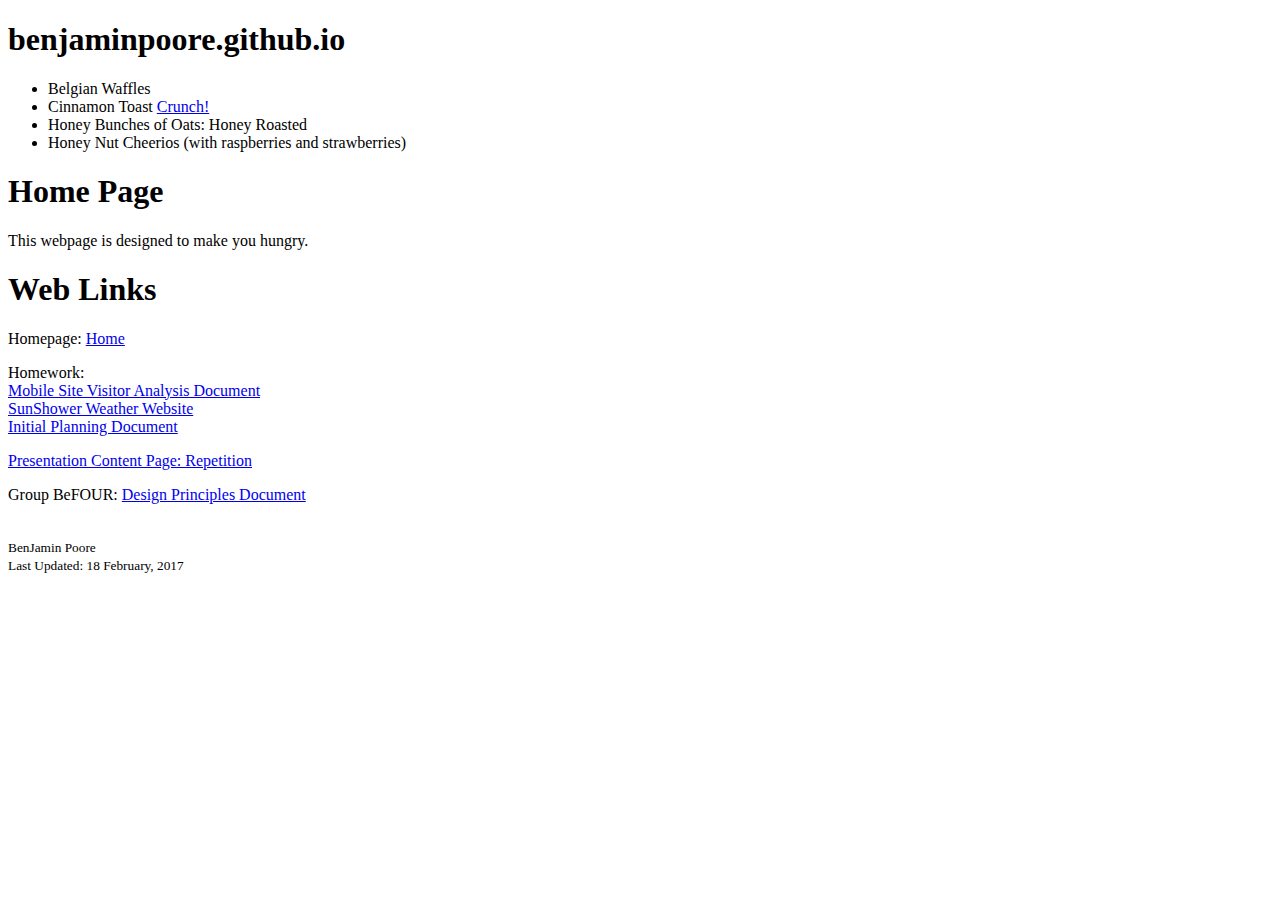
==== index.html @ 0800a5bd "Sarah_Saturday" ====
<!DOCTYPE html>
<html lang="en">

<head>
    <meta charset="UTF-8">
    <title>Home Page | benjaminpoore.github.io</title>
    <meta http-equiv="X-UA-Compatible" content="ie=edge">
    <meta name="viewport" content="width=device-width">
</head>

<body>
    <header>
        <h1>benjaminpoore.github.io</h1></header>
    <nav>
        <ul>
            <li>Belgian Waffles</li>
            <li>Cinnamon Toast <a href="homework/cinnamon_cereal.jpg" target="_blank">Crunch!</a></li>
            <li>Honey Bunches of Oats: Honey Roasted</li>
            <li>Honey Nut Cheerios (with raspberries and strawberries)</li>
        </ul>

    </nav>
    <main>
        <h1>Home Page</h1>
            <p>This webpage is designed to make you hungry.
            </p>
        <h1>Web Links</h1>

        <p>Homepage: <a href="index.html" title="URL" target="_blank">Home</a></p>
        <p>Homework: <br>
            <a href="homework/design.html" title="See my Mobile Site Visitor Analysis homework file" target="_blank">Mobile Site Visitor Analysis Document</a>
            <br>
            <a href="homework/sunshower.html" title="sunshower" target="_blank">SunShower Weather Website</a> <br>
        <a href="/homework/initial_planning_document.html" title="URL" target="_blank">Initial Planning Document</a></p>
        <p>
        <a href="homework/repetition_presentation.html" title="URL" target="_blank">Presentation Content Page: Repetition</a></p>

        <p>Group BeFOUR: <a href="https://cmilstead.github.io/design-principles-assessment/index.html" title="URL Link:" target="_blank">Design Principles Document</a></p>

<br>
    </main>
    <footer>
        <small>
            BenJamin Poore
        </small>
        <br>
    <small>Last Updated: 18 February, 2017</small>
    </footer>
        </body>


</html>
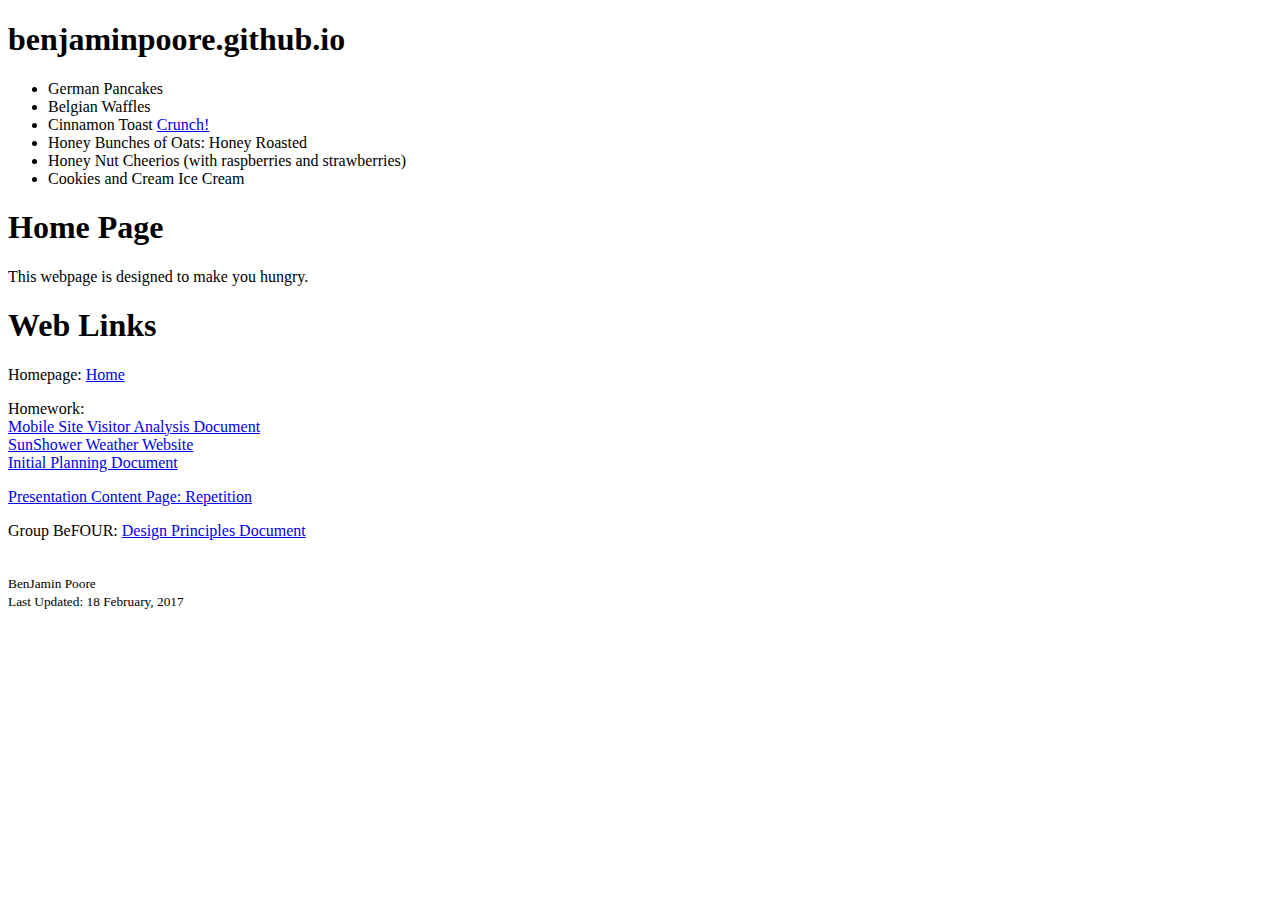
==== commit 6b91ca9d: "Bingly" ====
--- a/index.html
+++ b/index.html
@@ -13,10 +13,12 @@
         <h1>benjaminpoore.github.io</h1></header>
     <nav>
         <ul>
+            <li>German Pancakes</li>
             <li>Belgian Waffles</li>
             <li>Cinnamon Toast <a href="homework/cinnamon_cereal.jpg" target="_blank">Crunch!</a></li>
             <li>Honey Bunches of Oats: Honey Roasted</li>
             <li>Honey Nut Cheerios (with raspberries and strawberries)</li>
+            <li>Cookies and Cream Ice Cream</li>
         </ul>
 
     </nav>
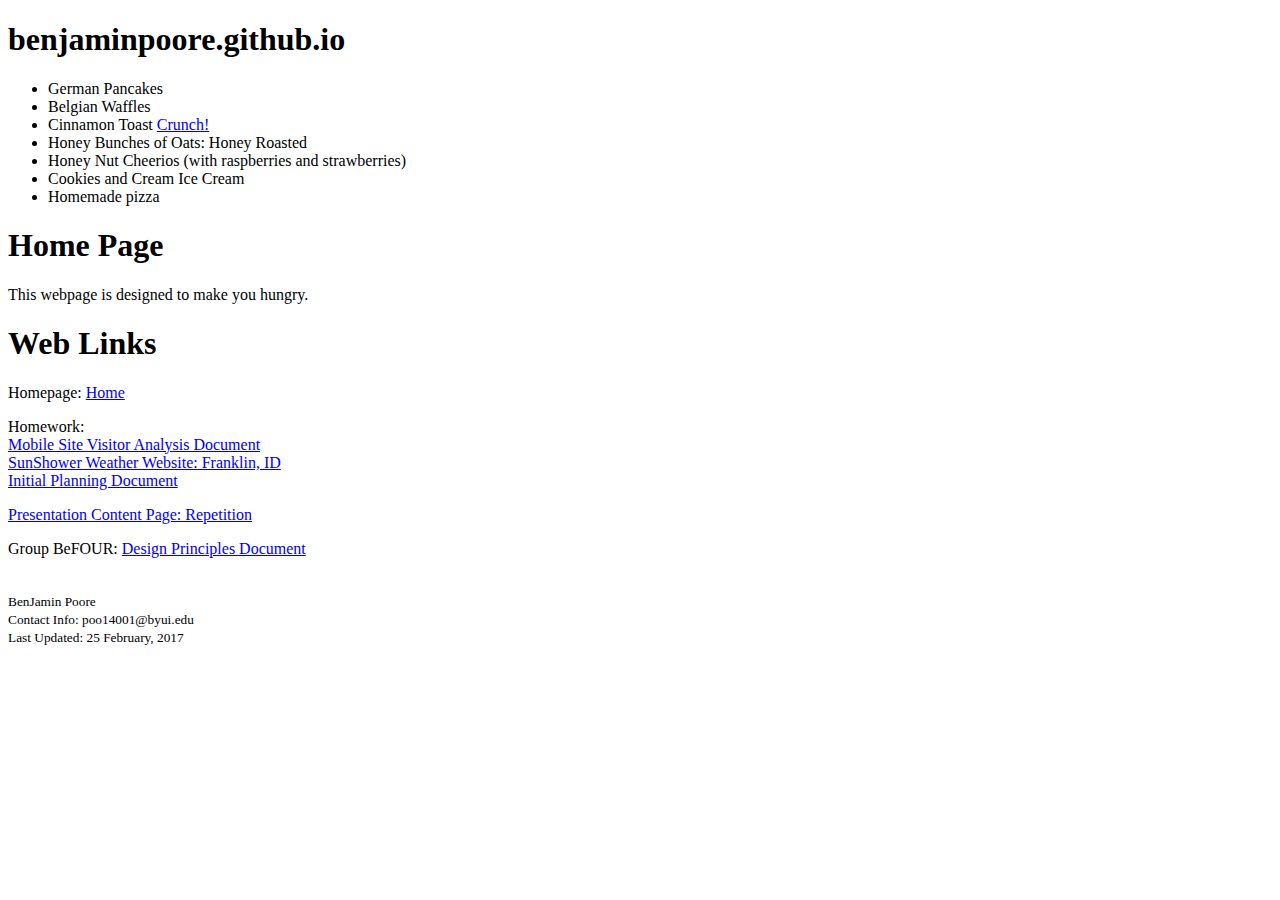
==== commit 8a579c45: "bingley_sat_#2" ====
--- a/index.html
+++ b/index.html
@@ -19,6 +19,7 @@
             <li>Honey Bunches of Oats: Honey Roasted</li>
             <li>Honey Nut Cheerios (with raspberries and strawberries)</li>
             <li>Cookies and Cream Ice Cream</li>
+            <li>Homemade pizza</li>
         </ul>
 
     </nav>
@@ -32,7 +33,7 @@
         <p>Homework: <br>
             <a href="homework/design.html" title="See my Mobile Site Visitor Analysis homework file" target="_blank">Mobile Site Visitor Analysis Document</a>
             <br>
-            <a href="homework/sunshower.html" title="sunshower" target="_blank">SunShower Weather Website</a> <br>
+            <a href="homework/sunshower.html" title="sunshower" target="_blank">SunShower Weather Website: Franklin, ID</a> <br>
         <a href="/homework/initial_planning_document.html" title="URL" target="_blank">Initial Planning Document</a></p>
         <p>
         <a href="homework/repetition_presentation.html" title="URL" target="_blank">Presentation Content Page: Repetition</a></p>
@@ -44,9 +45,10 @@
     <footer>
         <small>
             BenJamin Poore
+            <br>Contact Info: poo14001@byui.edu
         </small>
         <br>
-    <small>Last Updated: 18 February, 2017</small>
+        <small>Last Updated: 25 February, 2017</small>
     </footer>
         </body>
 
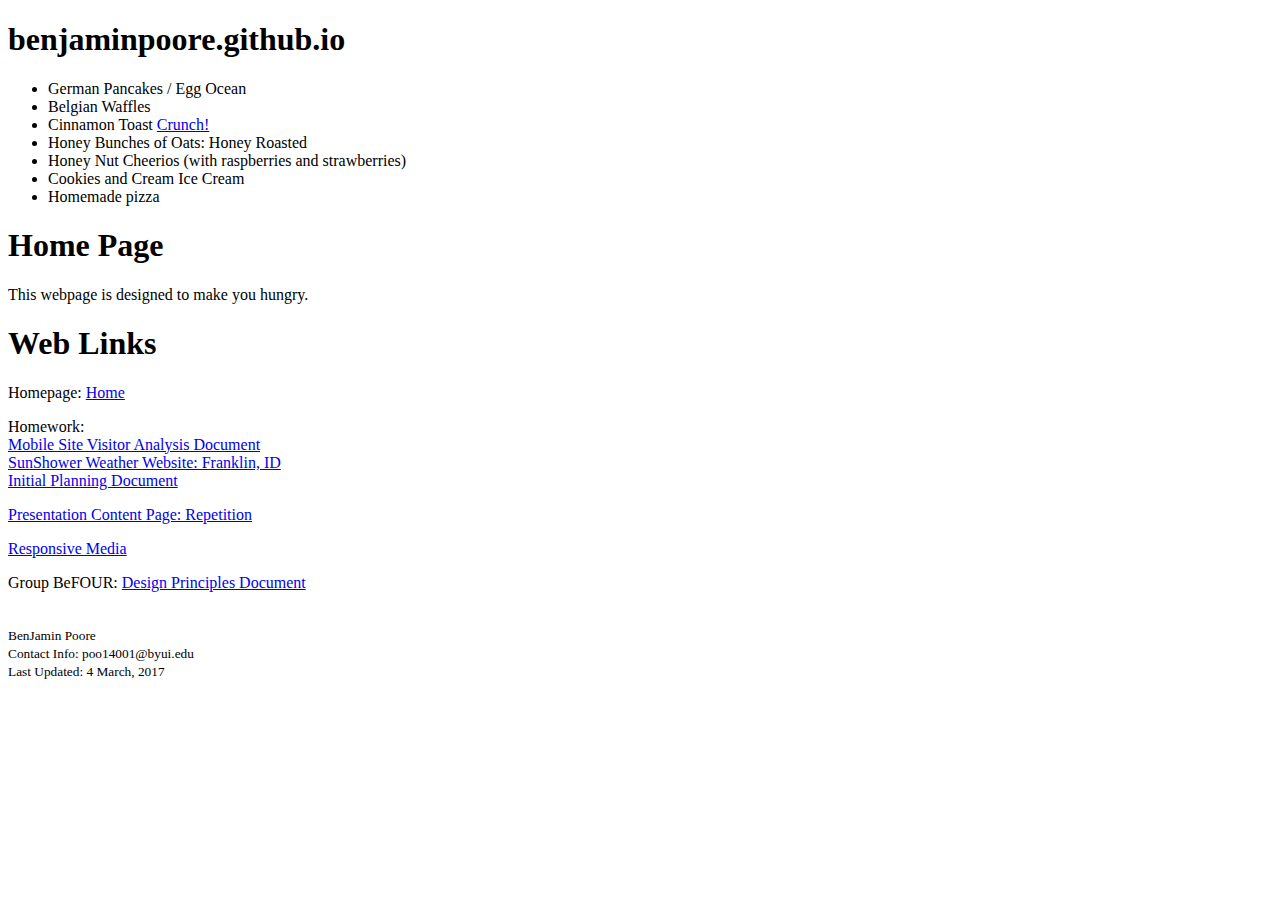
==== commit 8edd3d9d: "Update" ====
--- a/index.html
+++ b/index.html
@@ -13,7 +13,7 @@
         <h1>benjaminpoore.github.io</h1></header>
     <nav>
         <ul>
-            <li>German Pancakes</li>
+            <li>German Pancakes / Egg Ocean</li>
             <li>Belgian Waffles</li>
             <li>Cinnamon Toast <a href="homework/cinnamon_cereal.jpg" target="_blank">Crunch!</a></li>
             <li>Honey Bunches of Oats: Honey Roasted</li>
@@ -37,6 +37,7 @@
         <a href="/homework/initial_planning_document.html" title="URL" target="_blank">Initial Planning Document</a></p>
         <p>
         <a href="homework/repetition_presentation.html" title="URL" target="_blank">Presentation Content Page: Repetition</a></p>
+        <a href="../benjaminpoore4.github.io/homework/responsive_media/index.html" title="responsive_media" target="_blank">Responsive Media</a> <br>
 
         <p>Group BeFOUR: <a href="https://cmilstead.github.io/design-principles-assessment/index.html" title="URL Link:" target="_blank">Design Principles Document</a></p>
 
@@ -48,7 +49,7 @@
             <br>Contact Info: poo14001@byui.edu
         </small>
         <br>
-        <small>Last Updated: 25 February, 2017</small>
+        <small>Last Updated: 4 March, 2017</small>
     </footer>
         </body>
 
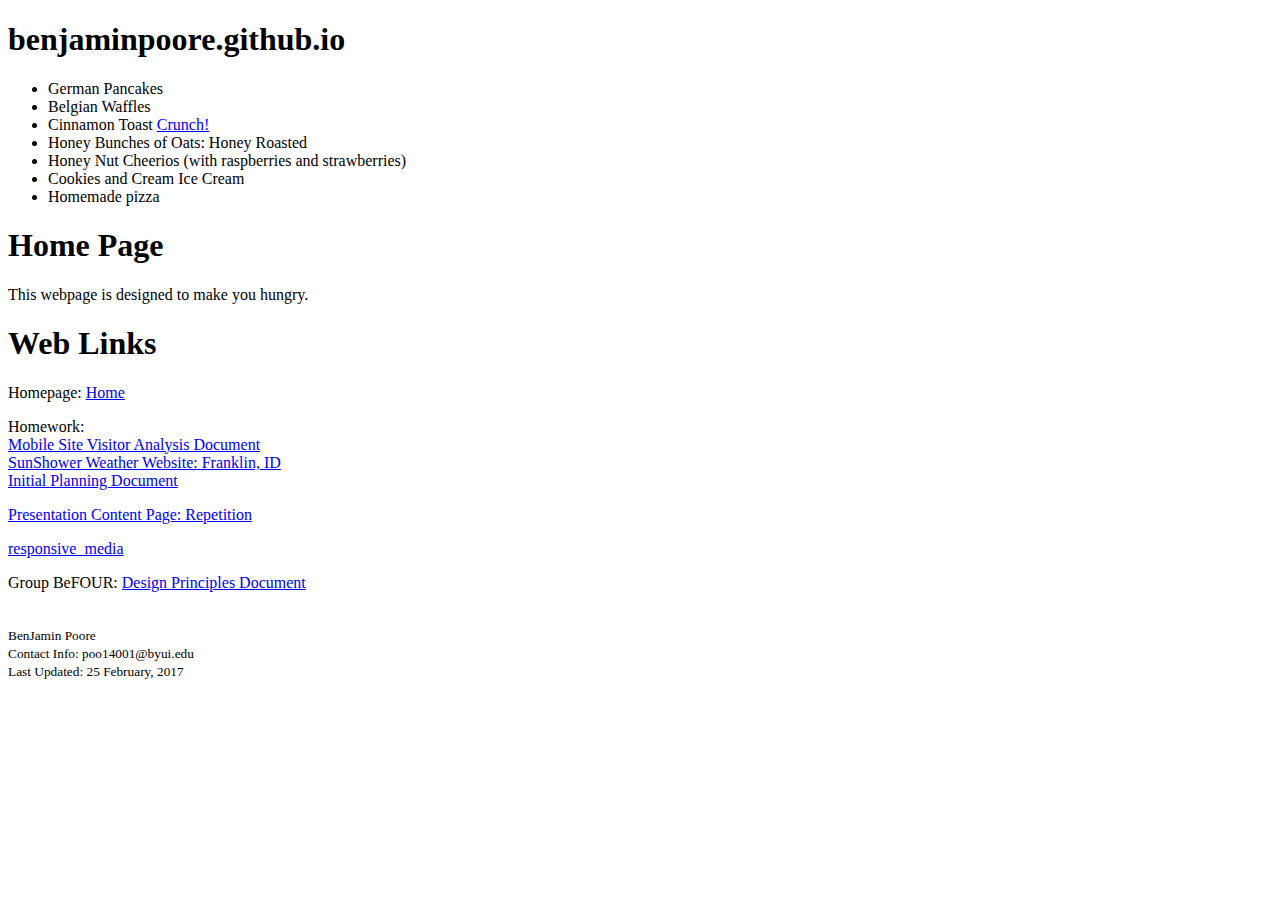
==== commit b42dc7a8: "index.html" ====
--- a/index.html
+++ b/index.html
@@ -13,7 +13,7 @@
         <h1>benjaminpoore.github.io</h1></header>
     <nav>
         <ul>
-            <li>German Pancakes / Egg Ocean</li>
+            <li>German Pancakes</li>
             <li>Belgian Waffles</li>
             <li>Cinnamon Toast <a href="homework/cinnamon_cereal.jpg" target="_blank">Crunch!</a></li>
             <li>Honey Bunches of Oats: Honey Roasted</li>
@@ -37,7 +37,8 @@
         <a href="/homework/initial_planning_document.html" title="URL" target="_blank">Initial Planning Document</a></p>
         <p>
         <a href="homework/repetition_presentation.html" title="URL" target="_blank">Presentation Content Page: Repetition</a></p>
-        <a href="../benjaminpoore4.github.io/homework/responsive_media/index.html" title="responsive_media" target="_blank">Responsive Media</a> <br>
+
+        <a href="../benjaminpoore4.github.io/homework/responsive_media/index.html" title="URL" target="_blank">responsive_media</a></p>
 
         <p>Group BeFOUR: <a href="https://cmilstead.github.io/design-principles-assessment/index.html" title="URL Link:" target="_blank">Design Principles Document</a></p>
 
@@ -49,7 +50,7 @@
             <br>Contact Info: poo14001@byui.edu
         </small>
         <br>
-        <small>Last Updated: 4 March, 2017</small>
+        <small>Last Updated: 25 February, 2017</small>
     </footer>
         </body>
 
